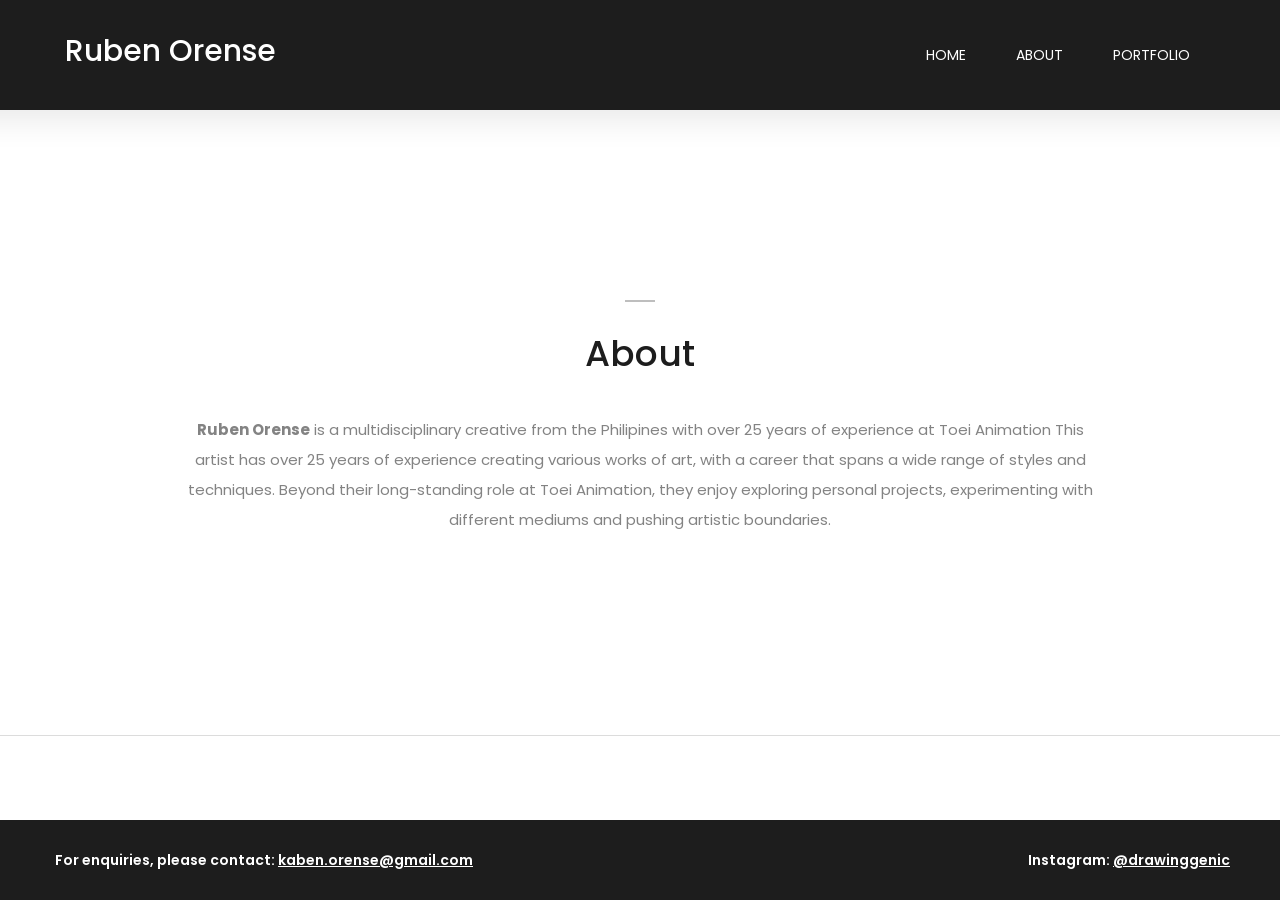
==== about-me.html @ bbda4964 "Add files via upload" ====
<!DOCTYPE html>
<html lang="en">

<head>
    <meta charset="UTF-8">
    <meta name="description" content="">
    <meta http-equiv="X-UA-Compatible" content="IE=edge">
    <meta name="viewport" content="width=device-width, initial-scale=1, shrink-to-fit=no">
    <!-- The above 4 meta tags *must* come first in the head; any other head content must come *after* these tags -->

    <!-- Title  -->
    <title>Ruben Orense - Visual Artist | About</title>

    <!-- Favicon  -->
    <link rel="icon" href="img/core-img/favicon.ico">

    <!-- Core Style CSS -->
    <link rel="stylesheet" href="css/core-style.css">
    <link rel="stylesheet" href="style.css">

    <!-- Responsive CSS -->
    <link href="css/responsive.css" rel="stylesheet">

</head>

<body>
    <!-- Preloader -->
    <div id="preloader">
        <div class="showbox">
            <div class="loader">
                <svg class="circular" viewBox="25 25 50 50">
                    <circle class="path" cx="50" cy="50" r="20" fill="none" stroke-width="2" stroke-miterlimit="10"/>
                </svg>
            </div>
        </div>
        <!-- <div class="questions-area text-center">
            <p>Did you know?</p>
            <ul>
                <li>The largest photography competition is 353,768 entries.</li>
                <li>Photography is the toughest profession in the world.</li>
                <li>The world’s largest photo album by dimensions was 13 ft 11.5 in x 17 ft.</li>
                <li>The world’s largest photo mosaic featured 176,175 pictures.</li>
                <li>The world’s largest camera lens was a 5200mm lens attached to a canon.</li>
            </ul>
        </div> -->
    </div>

    <!-- Gradient Background Overlay -->
    <div class="gradient-background-overlay"></div>

    <!-- Header Area Start -->
    <header class="header-area bg-img" style="background-color: #1d1d1d;">
        <div class="container-fluid h-100">
            <div class="row h-100 align-items-center">
                <div class="col-12 h-100">
                    <div class="main-menu h-100">
                        <nav class="navbar h-100 navbar-expand-lg">
                            <!-- Logo Area  -->
                            <a class="navbar-brand" href="index.html"><h1 class="nav-title">Ruben Orense</h1></a>

                            <button class="navbar-toggler" type="button" data-toggle="collapse" data-target="#studioMenu" aria-controls="studioMenu" aria-expanded="false" aria-label="Toggle navigation"><i class="fa fa-bars"></i></button>

                            <div class="collapse navbar-collapse" id="studioMenu">
                                <!-- Menu Area Start  -->
                                <ul class="navbar-nav ml-auto">
                                    <li class="nav-item active">
                                        <a class="nav-link" href="index.html">Home <span class="sr-only">(current)</span></a>
                                    </li>
                                    <li class="nav-item">
                                        <a class="nav-link" href="about-me.html">About</a>
                                    </li>
                                    <li class="nav-item">
                                        <a class="nav-link" href="portfolio.html">Portfolio</a>
                                    </li>
                                    <!-- <li class="nav-item">
                                        <a class="nav-link" href="contact.html">contact</a>
                                    </li> -->
                                </ul>
                                <!-- Search Form -->
                                <div class="header-search-form ml-auto">
                                    <form action="#">
                                        <input type="search" class="form-control" placeholder="Input your keyword then press enter..." id="search" name="search">
                                        <input class="d-none" type="submit" value="submit">
                                    </form>
                                </div>
                            </div>
                        </nav>
                    </div>
        </div>
    </header>
    <!-- Header Area End -->

    <!-- Social Sidebar Area Start -->
    <div class="social-sidebar-area">
        <!-- Social Area -->
        <!-- <div class="social-info-area">
            <a href="#" data-toggle="tooltip" data-placement="right" title="Facebook"><i class="fa fa-facebook" aria-hidden="true"></i> <span>Facebook</span></a>
            <a href="#" data-toggle="tooltip" data-placement="right" title="Twitter"><i class="fa fa-instagram" aria-hidden="true"></i> <span>Instagram</span></a>
            <a href="#" data-toggle="tooltip" data-placement="right" title="Pinterest"><i class="fa fa-pinterest" aria-hidden="true"></i> <span>Pinterest</span></a>
            <a href="#" data-toggle="tooltip" data-placement="right" title="Behance"><i class="fa fa-behance" aria-hidden="true"></i> <span>Behance</span></a>
        </div> -->
    </div>
    <!-- Social Sidebar Area End -->

    <!-- About Me Area Start -->
    <section class="about-me-area mt-100 section_padding_100">
        <div class="container">
            <div class="row justify-content-center">
                <!-- <div class="col-10">
                    <div class="about-me-thumb">
                        <img src="img/bg-img/about-me.jpg" alt="">
                    </div>
                </div> -->
                <div class="col-10">
                    <div class="about-content mt-100 mb-100 text-center">
                        <span></span>
                        <h2>About</h2>
                        <p>
                           <b>Ruben Orense</b> is a multidisciplinary creative from the Philipines with over 25 years of experience at Toei Animation
                            This artist has over 25 years of experience creating various works of art, with a career that spans a wide range of styles and techniques. Beyond their long-standing role at Toei Animation, they enjoy exploring personal projects, experimenting with different mediums and pushing artistic boundaries.
                        </p>
                    </div>
                </div>
        </div>
    </section>
    <!-- About Me Area End -->

    <!-- Follow Me Instagram Area Start -->
    <section class="follow-me-instagram-area clearfix">
        <!-- <div class="container">
            <div class="row">
                <div class="col-11 ml-auto">
                    <div class="follow-me-title">
                        <h5>For enquiries, please contact: <u>kaben.orense@gmail.com</u></h5>
                    </div>
                </div>
            </div>
        </div> -->
        <!-- Instagram Feeds Area -->
        <!-- <div class="instagram-feeds-area owl-carousel">
            <div class="single-instagram-feeds">
                <img src="img/bg-img/i1.jpg" alt="">
                <a href="https://www.instagram.com/drawinggenic?igsh=MXF4MzgybGN6dmNldQ%3D%3D"><i class="fa fa-instagram" aria-hidden="true"></i></a>
            </div>
            <div class="single-instagram-feeds">
                <img src="img/bg-img/i2.jpg" alt="">
                <a href="https://www.instagram.com/drawinggenic?igsh=MXF4MzgybGN6dmNldQ%3D%3D"><i class="fa fa-instagram" aria-hidden="true"></i></a>
            </div>
            <div class="single-instagram-feeds">
                <img src="img/bg-img/i3.jpg" alt="">
                <a href="https://www.instagram.com/drawinggenic?igsh=MXF4MzgybGN6dmNldQ%3D%3D"><i class="fa fa-instagram" aria-hidden="true"></i></a>
            </div>
            <div class="single-instagram-feeds">
                <img src="img/bg-img/i4.jpg" alt="">
                <a href="https://www.instagram.com/drawinggenic?igsh=MXF4MzgybGN6dmNldQ%3D%3D"><i class="fa fa-instagram" aria-hidden="true"></i></a>
            </div>
            <div class="single-instagram-feeds">
                <img src="img/bg-img/i5.jpg" alt="">
                <a href="https://www.instagram.com/drawinggenic?igsh=MXF4MzgybGN6dmNldQ%3D%3D"><i class="fa fa-instagram" aria-hidden="true"></i></a>
            </div>
            <div class="single-instagram-feeds">
                <img src="img/bg-img/i6.jpg" alt="">
                <a href="https://www.instagram.com/drawinggenic?igsh=MXF4MzgybGN6dmNldQ%3D%3D"><i class="fa fa-instagram" aria-hidden="true"></i></a>
            </div>
            <div class="single-instagram-feeds">
                <img src="img/bg-img/i7.jpg" alt="">
                <a href="https://www.instagram.com/drawinggenic?igsh=MXF4MzgybGN6dmNldQ%3D%3D"><i class="fa fa-instagram" aria-hidden="true"></i></a>
            </div>
        </div> -->
    </section>
    <!-- Follow Me Instagram Area End -->

    <!-- Footer Area Start -->
    <footer class="footer-area">
        <div class="container-fluid h-100">
            <div class="row h-100">
                <div class="col-12 h-100">
                    <div class="footer-content h-100 d-md-flex align-items-center justify-content-between">
                        <!-- Single Footer Content -->
                        <div class="single-footer-content">
                            <!-- <img src="img/core-img/map.png" alt=""> -->
                            <a href="mailto:kaben.orense@gmail.com">For enquiries, please contact: <u>kaben.orense@gmail.com</u></a>
                        </div>
                        <!-- Single Footer Content -->
                        <div class="single-footer-content">
                            <!-- <img src="img/core-img/smartphone.png" alt="">
                            <a href="#">0034 37483 2445 322</a> -->
                            <a href="https://www.instagram.com/drawinggenic?igsh=MXF4MzgybGN6dmNldQ%3D%3D">Instagram: <u>@drawinggenic</u></a>
                        </div>
                        
                        <!-- Single Footer Content -->
                        <!-- <div class="single-footer-content">
                            <img src="img/core-img/envelope-2.png" alt="">
                            <a href="#">hello@company.com</a>
                        </div> -->
                    </div>
                </div>
            </div>
        </div>
    </footer>
    <!-- Footer Area End -->

    <!-- jQuery (Necessary for All JavaScript Plugins) -->
    <script src="js/jquery/jquery-2.2.4.min.js"></script>
    <!-- Popper js -->
    <script src="js/popper.min.js"></script>
    <!-- Bootstrap js -->
    <script src="js/bootstrap.min.js"></script>
    <!-- Plugins js -->
    <script src="js/plugins.js"></script>
    <!-- Active js -->
    <script src="js/active.js"></script>

</body>

</html>
---- css/core-style.css ----
/* [Master Stylesheet] */

/* ------------- Index of Stylesheet -------------
:: 1.0 Import Web Fonts
:: 2.0 Import All CSS
:: 3.0 Common/Base CSS
:: 4.0 Header Area CSS
:: 5.0 Sidebar Area CSS
:: 6.0 Welcome Area CSS
:: 7.0 About Me Area CSS
:: 8.0 Follow Instagram Area CSS
:: 9.0 Footer Area CSS
:: 10.0 Portfolio Area CSS
:: 11.0 Blog & Contact Area CSS
:: 12.0 Elements Area CSS
------------------------------------------------ */

/* :: 1.0 Import Web Fonts */

@import url('https://fonts.googleapis.com/css?family=Poppins:300,400,500,600,700');

/* :: 2.0 Import All CSS */

@import '../css/bootstrap.min.css';
@import '../css/owl.carousel.css';
@import '../css/font-awesome.min.css';
@import '../css/pe-icon-7-stroke.css';
@import '../css/magnific-popup.css';
@import '../css/animate.css';

/* :: 3.0 Common/Base CSS */

* {
    margin: 0;
    padding: 0;
}

body {
    font-family: 'Poppins', sans-serif;
    font-weight: 400;
    overflow-x: hidden;
}

h1,
h2,
h3,
h4,
h5,
h6 {
    color: #1d1d1d;
    line-height: 1.2;
    font-family: 'Poppins', sans-serif;
    font-weight: 500;
}
.nav-title{
    color: white;
    font-size: 30px;
}

p {
    color: #838383;
    font-size: 15px;
    line-height: 2;
    font-family: 'Poppins', sans-serif;
    font-weight: 400;
}

a:focus {
    outline: 0 solid;
}

a,
a:hover,
a:focus {
    -webkit-transition: all 500ms ease 0s;
    transition: all 500ms ease 0s;
    text-decoration: none;
    outline: none;
    font-size: 14px;
    color: #000;
    font-family: 'Poppins', sans-serif;
    font-weight: 400;
}

#preloader {
    position: fixed;
    z-index: 9999;
    width: 100%;
    height: 100%;
    background-color: #f2f4f8;
    top: 0;
    left: 0;
    display: -webkit-box;
    display: -ms-flexbox;
    display: flex;
    -webkit-box-pack: center;
    -ms-flex-pack: center;
    justify-content: center;
    -webkit-box-align: center;
    -ms-flex-align: center;
    align-items: center;
}

.questions-area ul li {
    display: none;
    font-size: 14px;
    font-weight: 500;
    color: #1d1d1d;
    -webkit-transition-duration: 500ms;
    transition-duration: 500ms;
}

.questions-area ul li.question-show {
    display: block;
}

.questions-area {
    padding: 0 15px;
    position: absolute;
    bottom: 100px;
    z-index: 15;
    width: 100%;
    height: auto;
    left: 0;
}

.questions-area p {
    margin-bottom: 0;
}

.showbox {
    position: relative;
    top: 0;
    bottom: 0;
    left: 0;
    right: 0;
    padding: 0;
}

.loader {
    position: relative;
    margin: 0 auto;
    width: 60px;
}

.loader:before {
    content: '';
    display: block;
    padding-top: 100%;
}

.circular {
    -webkit-animation: rotate 2s linear infinite;
    animation: rotate 2s linear infinite;
    height: 100%;
    -webkit-transform-origin: center center;
    transform-origin: center center;
    width: 100%;
    position: absolute;
    top: 0;
    bottom: 0;
    left: 0;
    right: 0;
    margin: auto;
}

.path {
    stroke-dasharray: 1, 200;
    stroke-dashoffset: 0;
    -webkit-animation: dash 1.5s ease-in-out infinite, color 6s ease-in-out infinite;
    animation: dash 1.5s ease-in-out infinite, color 6s ease-in-out infinite;
    stroke-linecap: round;
}

@-webkit-keyframes rotate {
    100% {
        -webkit-transform: rotate(360deg);
        transform: rotate(360deg);
    }
}

@keyframes rotate {
    100% {
        -webkit-transform: rotate(360deg);
        transform: rotate(360deg);
    }
}

@-webkit-keyframes dash {
    0% {
        stroke-dasharray: 1, 200;
        stroke-dashoffset: 0;
    }
    50% {
        stroke-dasharray: 89, 200;
        stroke-dashoffset: -35px;
    }
    100% {
        stroke-dasharray: 89, 200;
        stroke-dashoffset: -124px;
    }
}

@keyframes dash {
    0% {
        stroke-dasharray: 1, 200;
        stroke-dashoffset: 0;
    }
    50% {
        stroke-dasharray: 89, 200;
        stroke-dashoffset: -35px;
    }
    100% {
        stroke-dasharray: 89, 200;
        stroke-dashoffset: -124px;
    }
}

@-webkit-keyframes color {
    100%,
    0% {
        stroke: #d62d20;
    }
    40% {
        stroke: #0057e7;
    }
    66% {
        stroke: #008744;
    }
    80%,
    90% {
        stroke: #ffa700;
    }
}

@keyframes color {
    100%,
    0% {
        stroke: #d62d20;
    }
    40% {
        stroke: #0057e7;
    }
    66% {
        stroke: #008744;
    }
    80%,
    90% {
        stroke: #ffa700;
    }
}

ul,
ol {
    margin: 0;
}

ol li,
ul li {
    list-style: outside none none;
}

img {
    height: auto;
    max-width: 100%;
}

.studio-table {
    display: table;
    z-index: 9;
    position: absolute;
    width: 100%;
    height: 100%;
    margin: 0;
}

.studio-table-cell {
    display: table-cell;
    vertical-align: middle;
}

.mt-15 {
    margin-top: 15px;
}

.mt-30 {
    margin-top: 30px;
}

.mt-50 {
    margin-top: 50px;
}

.mt-70 {
    margin-top: 70px;
}

.mt-100 {
    margin-top: 100px;
}

.mb-15 {
    margin-bottom: 15px;
}

.mb-30 {
    margin-bottom: 30px;
}

.mb-50 {
    margin-bottom: 50px;
}

.ml-15 {
    margin-left: 15px;
}

.ml-30 {
    margin-left: 30px;
}

.mr-15 {
    margin-right: 15px;
}

.mr-30 {
    margin-right: 30px;
}

.mb-70 {
    margin-bottom: 70px;
}

.mb-100 {
    margin-bottom: 100px;
}

.bg-img {
    background-position: center center;
    background-size: cover;
    background-repeat: no-repeat;
}

.bg-gray {
    background-color: #f6f6f6;
}

.bg-transparent {
    background-color: transparent;
}

.bg-transparent-dark {
    background-color: rgba(0, 0, 0, 0.5) !important;
}

.bg-transparent-light {
    background-color: rgba(255, 255, 255, 0.5) !important;
}

.font-bold {
    font-weight: 700;
}

.font-light {
    font-weight: 300;
}

.height-500 {
    height: 500px !important;
}

.height-600 {
    height: 600px !important;
}

.height-700 {
    height: 700px !important;
}

.height-800 {
    height: 800px !important;
}

#scrollUp {
    background-color: #222;
    border-radius: 0;
    bottom: 100px;
    box-shadow: 0 2px 6px 0 rgba(0, 0, 0, 0.3);
    color: #fff;
    font-size: 24px;
    height: 40px;
    line-height: 40px;
    right: 0;
    text-align: center;
    width: 35px;
}

.section_padding_100 {
    padding: 100px 0;
}

.section_padding_50 {
    padding: 50px 0;
}

.section_padding_100_70 {
    padding: 100px 0 70px;
}

.section_padding_100_50 {
    padding: 100px 0 50px;
}

.section_padding_100_0 {
    padding: 100px 0 0;
}

.section_padding_0_100 {
    padding: 0 0 100px;
}

.section_heading {
    margin-bottom: 50px;
    position: relative;
    z-index: 1;
}

.section_heading h2 {
    font-size: 48px;
    margin-bottom: 0;
    text-transform: uppercase;
}

.section_heading.text-left {
    text-align: left !important;
}

.studio-btn {
    display: inline-block;
    color: #fff;
    background-color: #1d1d1d;
    height: 52px;
    padding: 0 15px;
    border-radius: 0;
    line-height: 52px;
    font-size: 16px;
    min-width: 140px;
}

.studio-btn > img {
    padding-right: 5px;
}

.studio-btn:hover,
.studio-btn:focus {
    color: #fff;
    font-size: 16px;
}

/* :: 4.0 Header Area CSS */

.header-area {
    width: 100%;
    height: 110px;
    position: fixed;
    z-index: 1000;
    top: 0;
    left: 0;
    padding: 0 34px;
}

#searchbtn {
    cursor: pointer;
    margin-left: 15px;
}

.header-search-form,
.search-form-on .navbar-nav {
    display: none;
}

.search-form-on .header-search-form {
    display: block;
}

.header-area .main-menu .nav-link {
    font-size: 14px;
    text-transform: uppercase;
    color: #ffffff;
    padding: 0 25px;
}

.header-area .main-menu .nav-link:hover,
.header-area .main-menu .nav-link:focus {
    color: #fff;
}

.dropdown-menu.show {
    border: none;
    padding: 15px 0;
    box-shadow: 0 5px 40px rgba(0, 0, 0, 0.15);
    margin-top: 15px;
}

.dropdown-item {
    text-transform: uppercase;
    font-size: 13px;
}

.dropdown-item:hover {
    color: #000;
    font-size: 13px;
}

.header-search-form form input {
    width: 600px;
    height: 35px;
    padding: 5px 15px;
    font-size: 12px;
    color: #fff;
    border: none;
    background-color: transparent;
    border: 2px solid rgba(255, 255, 255, 0.6);
    border-radius: 30px;
    -webkit-transition-duration: 500ms;
    transition-duration: 500ms;
}

.header-search-form form input:focus {
    box-shadow: none;
    border-color: rgba(255, 255, 255, 1);
    background-color: transparent;
}

.gradient-background-overlay {
    position: fixed;
    z-index: 3;
    top: 0;
    left: 0;
    width: 100%;
    height: 150px;
}

.gradient-background-overlay:before {
    content: "";
    position: absolute;
    height: 150px;
    width: 100%;
    z-index: -1;
    top: 0;
    left: 0;
    background: rgba(0, 0, 0, 0.3);
    background: -webkit-linear-gradient(top, rgba(0, 0, 0, 0.3) 0%, rgba(0, 0, 0, 0.01) 90%, rgba(0, 0, 0, 0) 100%);
    background: linear-gradient(to bottom, rgba(0, 0, 0, 0.3) 0%, rgba(0, 0, 0, 0.01) 90%, rgba(0, 0, 0, 0) 100%);
}

/* :: 5.0 Sidebar Area CSS */

.social-sidebar-area {
    width: 120px;
    height: 72%;
    background-color: transparent;
    position: fixed;
    bottom: 100px;
    left: 0;
    z-index: 100;
    overflow: hidden;
}

.social-info-area {
    display: -webkit-box;
    display: -ms-flexbox;
    display: flex;
    -webkit-transform: rotate(-90deg);
    transform: rotate(-90deg);
    position: absolute;
    bottom: 270px;
    left: -110px;
    z-index: 10;
    -webkit-box-pack: center;
    -ms-flex-pack: center;
    justify-content: center;
    -webkit-box-align: center;
    -ms-flex-align: center;
    align-items: center;
}

.social-info-area a {
    text-transform: uppercase;
    font-size: 12px;
    font-weight: 600;
    display: -webkit-box;
    display: -ms-flexbox;
    display: flex;
    -webkit-box-align: center;
    -ms-flex-align: center;
    align-items: center;
    padding: 5px;
    line-height: 1;
}

.social-info-area a i {
    font-size: 12px;
    color: #9f9f9f;
    margin-right: 5px;
}

.message-box > a {
    width: 120px;
    height: 100px;
    position: absolute;
    left: 0;
    bottom: 0;
    background-color: #101010;
    text-align: center;
    color: #fff;
    font-size: 30px;
    display: -moz-flex;
    display: -ms-flex;
    display: -o-flex;
    display: -webkit-box;
    display: -ms-flexbox;
    display: flex;
    -webkit-box-align: center;
    -ms-flex-align: center;
    align-items: center;
    -webkit-box-pack: center;
    -ms-flex-pack: center;
    justify-content: center;
}

.message-box > a > img {
    max-width: 40px;
}

/* :: 6.0 Welcome Area CSS */

.welcome-area {
    position: relative;
    z-index: 2;
    width: 100%;
    height: 100vh !important;
}

.carousel-indicators {
    position: fixed;
    right: 0;
    bottom: 0;
    left: 0;
    width: 100%;
    height: auto;
    margin: 0;
    z-index: 9999;
}

.carousel-indicators li {
    width: 100%;
    height: 100px;
    margin-right: 0;
    margin-left: 0;
    text-indent: -9999999px;
    background-color: #fff;
    cursor: pointer;
    -webkit-transition-duration: 500ms;
    transition-duration: 500ms;
}

.carousel-indicators li:after,
.carousel-indicators li:before {
    display: none;
}

.carousel-indicators li.active:after {
    content: '';
    display: block;
    width: 16px;
    height: 16px;
    top: -26px;
    z-index: 1100;
    position: absolute;
    background-image: url(../img/core-img/active.png);
}

.carousel-item:after {
    position: absolute;
    width: 100%;
    height: 100%;
    top: 0;
    left: 0;
    background-color: rgba(0, 0, 0, 0.17);
    content: '';
    z-index: -1;
}

.carousel-content {
    display: -webkit-box;
    display: -ms-flexbox;
    display: flex;
    -webkit-box-align: center;
    -ms-flex-align: center;
    align-items: center;
}

.slide-text {
    padding: 25px 30px 15px;
    border-left: 3px solid #fff;
    margin-left: 200px;
    background-color: rgba(255, 255, 255, 0.2);
    display: -webkit-box;
    display: -ms-flexbox;
    display: flex;
    -webkit-box-align: baseline;
    -ms-flex-align: baseline;
    align-items: baseline;
    margin-top: -100px;
}

.slide-text h2 {
    margin-bottom: 0;
    font-size: 36px;
    color: #fff;
    line-height: 1;
}

.slide-text span {
    font-size: 100px;
    color: #fff;
    line-height: 1;
    font-weight: 100;
}

/* :: 7.0 About Me Area CSS */

.about-content span {
    width: 30px;
    height: 2px;
    background-color: #bebebe;
    margin: 0 auto 30px;
    display: block;
}

.about-content h2 {
    margin-bottom: 40px;
    font-size: 36px;
}

.single-service-area img {
    margin-bottom: 50px;
}

.single-service-area h5 {
    margin-bottom: 20px;
}

.single-pie-bar h6 {
    margin-top: 15px;
    margin-bottom: 0;
}

/* :: 8.0 Follow Instagram Area CSS */

.follow-me-instagram-area {
    border-top: 1px solid #dcdcdc;
    margin-bottom: 80px;
}

.follow-me-title h5 {
    margin: 30px 0;
    font-size: 18px;
}

.single-instagram-feeds a {
    position: absolute;
    width: 100%;
    height: 100%;
    background-color: rgba(34, 34, 34, 0.7);
    top: 0;
    display: -webkit-box;
    display: -ms-flexbox;
    display: flex;
    -webkit-box-align: center;
    -ms-flex-align: center;
    align-items: center;
    color: #fff;
    font-size: 30px;
    -webkit-box-pack: center;
    -ms-flex-pack: center;
    justify-content: center;
    opacity: 0;
    -ms-filter: "progid:DXImageTransform.Microsoft.Alpha(Opacity=0)";
    -webkit-transition-duration: 500ms;
    transition-duration: 500ms;
}

.single-instagram-feeds:hover a {
    opacity: 1;
    -ms-filter: "progid:DXImageTransform.Microsoft.Alpha(Opacity=100)";
}

/* :: 9.0 Footer Area CSS */

.footer-area {
    position: fixed;
    z-index: 100;
    background-color: #1d1d1d;
    height: 80px;
    width: 100%;
    padding: 0 35px;
    bottom: 0;
    left: 0;
}

.single-footer-content {
    display: -webkit-box;
    display: -ms-flexbox;
    display: flex;
    -webkit-box-align: center;
    -ms-flex-align: center;
    align-items: center
}

.single-footer-content > a {
    font-size: 14px;
    font-weight: 600;
    color: #fff;
    margin-left: 5px;
    line-height: 1;
}

/* :: 10.0 Portfolio Area CSS */

.gallery_area {
    height: calc(100% - 380px);
    width: calc(100% - 245px);
    overflow-y: scroll;
    position: fixed;
    z-index: 1;
    top: 200px;
    left: 185px;
    right: 60px;
    padding-right: 45px;
}

.portfolio-menu button {
    background-color: transparent;
    font-size: 15px;
    color: #838383;
    padding: 0 20px;
    -webkit-transition-duration: 500ms;
    transition-duration: 500ms;
}

.portfolio-menu button.active,
.portfolio-menu button:hover {
    color: #1d1d1d;
}

.portfolio-menu button:focus {
    box-shadow: none;
}

.gallery_menu {
    margin-bottom: 100px;
}

.column_single_gallery_item {
    margin-bottom: 30px;
}

.column_single_gallery_item img {
    width: 100%;
}

.hover_overlay {
    position: absolute;
    width: calc(100% - 30px);
    height: 100%;
    background-color: rgba(0, 0, 0, 0.3);
    top: 0;
    left: 15px;
    display: -webkit-box;
    display: -ms-flexbox;
    display: flex;
    -webkit-box-align: center;
    -ms-flex-align: center;
    align-items: center;
    -webkit-box-pack: center;
    -ms-flex-pack: center;
    justify-content: center;
    opacity: 0;
    -ms-filter: "progid:DXImageTransform.Microsoft.Alpha(Opacity=0)";
    -webkit-transition-duration: 500ms;
    transition-duration: 500ms;
}

.hover_overlay a {
    font-size: 30px;
    color: #fff;
}

.column_single_gallery_item:hover .hover_overlay {
    opacity: 1;
    -ms-filter: "progid:DXImageTransform.Microsoft.Alpha(Opacity=100)";
}

/* :: 11.0 Blog & Contact Area CSS */

.blog-content span,
.contact-heading-text span {
    display: block;
    width: 30px;
    height: 3px;
    background-color: #bebebe;
    margin: 0 auto 30px;
}

.blog-content h2,
.contact-heading-text h2 {
    font-size: 36px;
}

.contact-heading-text h2,
.blog-content p {
    margin-bottom: 50px;
}

.post-date,
.post-date:hover,
.post-date:focus {
    display: block;
    font-size: 14px;
    margin-bottom: 5px;
    font-weight: 500;
}

.post-author,
.post-author:hover,
.post-author:focus {
    font-size: 12px;
    text-transform: uppercase;
    color: #838383;
    display: block;
    margin-bottom: 50px;
}

.pagination-area .page-link {
    color: #1d1d1d;
    border: none;
    font-size: 16px;
    font-weight: 500;
    position: relative;
    z-index: 1;
}

.page-item.active .page-link {
    z-index: 1;
    color: #1d1d1d;
    background-color: transparent;
    border-color: transparent;
    padding-right: 80px;
}

.page-item.active .page-link:after {
    content: '';
    width: 70px;
    height: 2px;
    background-color: #1d1d1d;
    position: absolute;
    bottom: 13px;
    left: 45px;
}

.contact-form-area form .form-control {
    margin-bottom: 30px;
    font-size: 14px;
    font-style: italic;
    height: 60px;
    border-bottom: 2px solid #c0c0c0;
    border-top: 0;
    border-left: 0;
    border-radius: 0;
    border-right: none;
    background-color: transparent;
    -webkit-transition-duration: 500ms;
    transition-duration: 500ms;
}

.contact-form-area form .form-control:focus {
    box-shadow: none;
    border-color: #1d1d1d;
    -webkit-transition-duration: 500ms;
    transition-duration: 500ms;
}

.contact-form-area form textarea.form-control {
    height: 200px;
}

.map-area {
    position: relative;
    z-index: 1;
    padding-bottom: 100px;
}

#googleMap {
    width: 100%;
    height: 485px;
    position: relative;
    z-index: 1;
}

.contact-core-info {
    position: absolute;
    top: 30px;
    width: 280px;
    background-color: #1d1d1d;
    z-index: 1000;
    left: -90px;
    padding: 15px 40px;
    text-align: center;
    height: calc(100% - 60px);
}

.contact-core-info img {
    margin-bottom: 50px;
}

.contact-core-info .single-footer-content {
    display: block;
    margin-bottom: 10px;
    text-align: center;
}

.contact-core-info .single-footer-content img {
    display: block;
    margin: 0 auto 10px;
}

.contact-popup-form .modal-content {
    padding: 50px;
}

.contact-popup-form .modal-content {
    padding: 50px;
    border: none;
    box-shadow: 0 5px 50px rgba(0, 0, 0, 0.15);
    background-color: rgba(255, 255, 255, 0.9);
}

/* :: 12.0 Elements Area CSS */

/* Accordians */

.elements-title h2 {
    font-size: 36px;
    margin-bottom: 100px;
}

.panel {
    background-color: #fff;
    border: 0 solid transparent;
    border-radius: 4px;
    box-shadow: 0 0 0 transparent;
    margin-bottom: 15px;
}

.single-accordion:last-of-type {
    margin-bottom: 0px;
}

.single-accordion h6 a {
    background-color: #1d1d1d;
    border-radius: 0;
    color: #fff;
    display: block;
    margin: 0;
    padding: 20px 60px 20px 20px;
    position: relative;
    font-size: 16px;
    text-transform: capitalize;
    font-weight: 500;
}

.single-accordion h6 a.collapsed {
    background-color: #aeaeae;
    color: #fff;
}

.single-accordion h6 a span {
    font-size: 10px;
    position: absolute;
    right: 20px;
    text-align: center;
    top: 25px;
}

.single-accordion h6 a.collapsed span.accor-close {
    opacity: 0;
    -ms-filter: "progid:DXImageTransform.Microsoft.Alpha(Opacity=0)";
    filter: alpha(opacity=0);
}

span.accor-open {
    opacity: 0;
    -ms-filter: "progid:DXImageTransform.Microsoft.Alpha(Opacity=0)";
    filter: alpha(opacity=0);
}

.single-accordion h6 a.collapsed span.accor-open {
    opacity: 1;
    -ms-filter: "progid:DXImageTransform.Microsoft.Alpha(Opacity=100)";
    filter: alpha(opacity=100);
}

.single-accordion h6 {
    margin-bottom: 0;
    text-transform: uppercase;
}

.single-accordion .accordion-content {
    border-top: 0 solid transparent;
    box-shadow: none;
}

.single-accordion .accordion-content p {
    padding: 20px 15px 5px;
    margin-bottom: 0;
}

/* barfiller */

.single_progress_bar {
    margin-bottom: 20px;
}

.single_progress_bar:last-of-type {
    margin-bottom: 0;
}

.barfiller {
    background: #e0e0e0;
    border: none;
    border-radius: 0;
    box-shadow: none;
    height: 2px;
    margin-bottom: 5px;
    position: relative;
    width: 100%;
}

.barfiller .fill {
    display: block;
    position: relative;
    width: 0px;
    height: 100%;
    background: #333;
    z-index: 1;
}

.barfiller .tipWrap {
    display: none;
}

.barfiller .tip {
    margin-top: 15px;
    font-size: 15px;
    color: #838383;
    left: 0px;
    position: absolute;
    z-index: 2;
    background: transparent;
}

.barfiller .tip:after {
    display: none;
}

.single_progress_bar p {
    margin-bottom: 0;
    margin-top: 10px;
}

/* Cool Facts */

.counter-area h2 {
    font-size: 36px;
}

.counter-area h6 {
    margin-bottom: 0;
    color: #838383;
}

.studio-btn.studio-btn-2 {
    background-color: transparent;
    border: 2px solid #1d1d1d;
    color: #1d1d1d;
}

.studio-btn.studio-btn-4 {
    background-color: transparent;
    border: 2px solid #aeaeae;
    color: #aeaeae;
}

/* Sonar CSS */

.carousel-indicators li.active:before {
    content: '';
    display: inline-block;
    position: absolute;
    width: 14px;
    height: 14px;
    border-radius: 50%;
    top: -25px;
    left: 1px;
    -webkit-animation: sonar-effect 1s ease-in-out .1s infinite;
    animation: sonar-effect 1s ease-in-out .1s infinite;
    z-index: 1;
    background-color: #fff;
}


@-webkit-keyframes sonar-effect {
    0% {
        opacity: 0;
        -ms-filter: "progid:DXImageTransform.Microsoft.Alpha(Opacity=0)";
    }
    50% {
        opacity: 0.5;
        -ms-filter: "progid:DXImageTransform.Microsoft.Alpha(Opacity=50)";
        box-shadow: 0 0 0 3px #fff, 0 0 5px 5px #fff, 0 0 0 5px #fff;
    }
    100% {
        box-shadow: 0 0 0 3px #fff, 0 0 5px 5px #fff, 0 0 0 5px #fff;
        -webkit-transform: scale(1.5);
        transform: scale(1.5);
        opacity: 0;
        -ms-filter: "progid:DXImageTransform.Microsoft.Alpha(Opacity=0)";
    }
}


@keyframes sonar-effect {
    0% {
        opacity: 0;
        -ms-filter: "progid:DXImageTransform.Microsoft.Alpha(Opacity=0)";
    }
    50% {
        opacity: 0.5;
        -ms-filter: "progid:DXImageTransform.Microsoft.Alpha(Opacity=50)";
        box-shadow: 0 0 0 3px #fff, 0 0 5px 5px #fff, 0 0 0 5px #fff;
    }
    100% {
        box-shadow: 0 0 0 3px #fff, 0 0 5px 5px #fff, 0 0 0 5px #fff;
        -webkit-transform: scale(1.5);
        transform: scale(1.5);
        opacity: 0;
        -ms-filter: "progid:DXImageTransform.Microsoft.Alpha(Opacity=0)";
    }
}
---- style.css ----
/* ----------------------------------------------------------
    :: Template Name: Studio - Creative Photography Template
    :: Author: Colorlib
    :: Author URL: https://colorlib.com
    :: Version: 1.0.0
    :: Created: 31 January 2018
    :: Last Updated: 31 January 2018
    ---------------------------------------------------------- */

    /* ============ PLACE YOUR CUSTOM CSS HERE ============ */
---- css/responsive.css ----
@media only screen and (min-width: 992px) and (max-width: 1199px) {
    .social-sidebar-area,
    .message-box > a {
        width: 80px;
    }
    .message-box > a {
        height: 80px;
    }
    .social-info-area {
        left: -160px;
    }
    .gallery_area {
        height: calc(100% - 380px);
        width: calc(100% - 180px);
        left: 120px;
        right: 60px;
        padding-right: 45px;
    }
    .social-sidebar-area {
        height: 65%;
    }
    .social-info-area {
        left: -25px;
        bottom: 190px;
    }
    .social-info-area > a > span {
        display: none;
    }
    .social-info-area a i {
        font-size: 14px;
        margin-right: 10px;
    }
}

@media only screen and (min-width: 768px) and (max-width: 991px) {
    .navbar {
        padding: 0;
    }
    .nav-title{
        font-size: 20px;
        background-color: transparent;
        border: none;
        border-radius: 6px;
        width: 100px;
        height: 35px;
        color: #fff;
        line-height: 28px;
        margin: 38px 0;
    }
    .navbar-toggler {
        padding: 0;
        font-size: 20px;
        background-color: transparent;
        border: none;
        border-radius: 6px;
        width: 100px;
        height: 35px;
        color: #fff;
        line-height: 28px;
        margin: 38px 0;
        font-weight: 400;
    }
    #studioMenu {
        padding: 30px;
        background-color: #1d1d1d;
        z-index: 1002;
    }
    .header-area .main-menu .nav-link {
        padding: 5px 15px;
    }
    .header-search-form form input {
        width: 570px;
        margin-bottom: 15px;
    }
    .social-sidebar-area,
    .message-box > a {
        width: 80px;
    }
    .message-box > a {
        height: 80px;
    }
    .social-sidebar-area {
        bottom: 50px;
        height: 70%;
    }
    .social-info-area {
        left: -25px;
        bottom: 190px;
    }
    .social-info-area > a > span {
        display: none;
    }
    .social-info-area a i {
        font-size: 14px;
        margin-right: 10px;
    }
    .slide-text {
        margin-left: 120px;
        margin-top: -50px;
    }
    .carousel-indicators li {
        height: 50px;
    }
    .slide-text span {
        font-size: 60px;
    }
    .gallery_area {
        height: calc(100% - 380px);
        width: calc(100% - 130px);
        left: 100px;
        right: 30px;
        padding-right: 30px;
    }
    .portfolio-menu button {
        padding: 0 10px;
    }
    .counter-area h2 {
        font-size: 24px;
    }
    .counter-area h6 {
        font-size: 12px;
    }
    .elements-title h2 {
        font-size: 24px;
        margin-bottom: 50px;
    }
}

@media only screen and (min-width: 320px) and (max-width: 767px) {
    p {
        font-size: 14px;
    }
    .navbar {
        padding: 0px;
    }
    .single-footer-content a{
        font-size: 10px;
    }
    .nav-title{
        padding: 0;
        font-size: 16px;
        background-color: transparent;
        border-radius: 6px;
        width: 90px;
        height: 30px;
        color: #fff;
        line-height: 28px;
        margin: 15px 0;
    }
    .navbar-toggler {
        padding: 0;
        font-size: 16px;
        background-color: transparent;
        border-radius: 6px;
        width: 40px;
        height: 30px;
        color: #fff;
        line-height: 28px;
        margin: 15px 0;
        font-weight: 400;
    }
    #studioMenu {
        padding: 20px;
        background-color: #1d1d1d;
        z-index: 1002;
    }
    .header-area .main-menu .nav-link {
        padding: 5px 15px;
    }
    .header-search-form form input {
        width: 570px;
        margin-bottom: 15px;
    }
    .header-area {
        height: 70px;
        padding: 0 0;
    }
    .navbar-brand {
        margin-right: 0;
        max-width: 100px;
    }
    .header-search-form form input {
        width: 100%;
        margin-bottom: 15px;
        font-size: 10px;
    }
    .social-sidebar-area,
    .message-box > a {
        width: 50px;
    }
    .message-box > a {
        height: 50px;
    }
    .social-sidebar-area {
        bottom: 40px;
    }
    .carousel-indicators li {
        height: 40px;
    }
    .social-info-area {
        left: -27px;
        bottom: 130px;
    }
    .social-info-area > a > span {
        display: none;
    }
    .gradient-background-overlay,
    .gradient-background-overlay:before {
        height: 90px;
    }
    .slide-text {
        padding: 15px 15px 10px;
        margin-left: 65px;
        margin-top: -40px;
    }
    .slide-text span {
        font-size: 24px;
    }
    .slide-text h2 {
        font-size: 16px;
    }
    .contact-popup-form .modal-content {
        padding: 15px;
    }
    .blog-content h2,
    .contact-heading-text h2 {
        font-size: 20px;
    }
    .contact-heading-text h2,
    .blog-content p {
        margin-bottom: 30px;
    }
    .modal-dialog {
        width: 240px;
        margin: 30px auto;
    }
    .about-content h2 {
        margin-bottom: 30px;
        font-size: 20px;
    }
    .single-pie-bar {
        margin-bottom: 50px;
    }
    .follow-me-instagram-area {
        border-top: 1px solid #dcdcdc;
        margin-bottom: 0;
    }
    .footer-area {
        position: relative;
        height: auto;
        padding: 30px 0 15px;
        bottom: 0;
        left: 0;
    }
    .single-footer-content {
        margin-bottom: 15px;
        -webkit-box-pack: center;
        -ms-flex-pack: center;
        justify-content: center;
    }
    .gallery_area {
        height: auto;
        width: calc(100% - 90px);
        overflow-y: auto;
        position: relative;
        z-index: 1;
        top: 100px;
        left: 60px;
        right: 15px;
        padding-right: 15px;
    }
    .portfolio-menu button {
        font-size: 12px;
        padding: 0 5px;
    }
    .gallery_menu {
        margin-bottom: 30px;
    }
    #scrollUp {
        display: none !important;
    }
    .page-item.active .page-link:after {
        width: 40px;
    }
    .page-item.active .page-link {
        padding-right: 40px;
    }
    .pagination-area .page-link {
        font-size: 14px;
    }
    .pagination-area.mb-100 {
        margin-bottom: 0;
    }
    .blog-area.mt-100,
    .about-me-area.mt-100,
    .contact-area.mt-100 {
        margin-top: 70px;
    }
    .contact-core-info {
        width: 200px;
        left: -40px;
        padding: 15px;
    }
    .single-cool-fact {
        margin-bottom: 30px;
    }
    .elements-title h2 {
        font-size: 20px;
        margin-bottom: 30px;
    }
    .studio-buttons-area .btn {
        margin-bottom: 15px;
    }
    .message-box > a > img {
        max-width: 30px;
    }
}

@media only screen and (min-width: 480px) and (max-width: 767px) {
    .modal-dialog {
        width: 320px;
    }
}

@media only screen and (min-width: 576px) and (max-width: 767px) {
    #scrollUp {
        display: block !important;
    }
    .slide-text span {
        font-size: 36px;
    }
    .slide-text h2 {
        font-size: 20px;
    }
    .modal-dialog {
        width: 450px;
    }
    .contact-popup-form .modal-content {
        padding: 50px 15px;
    }
    .portfolio-menu button {
        font-size: 14px;
    }
}
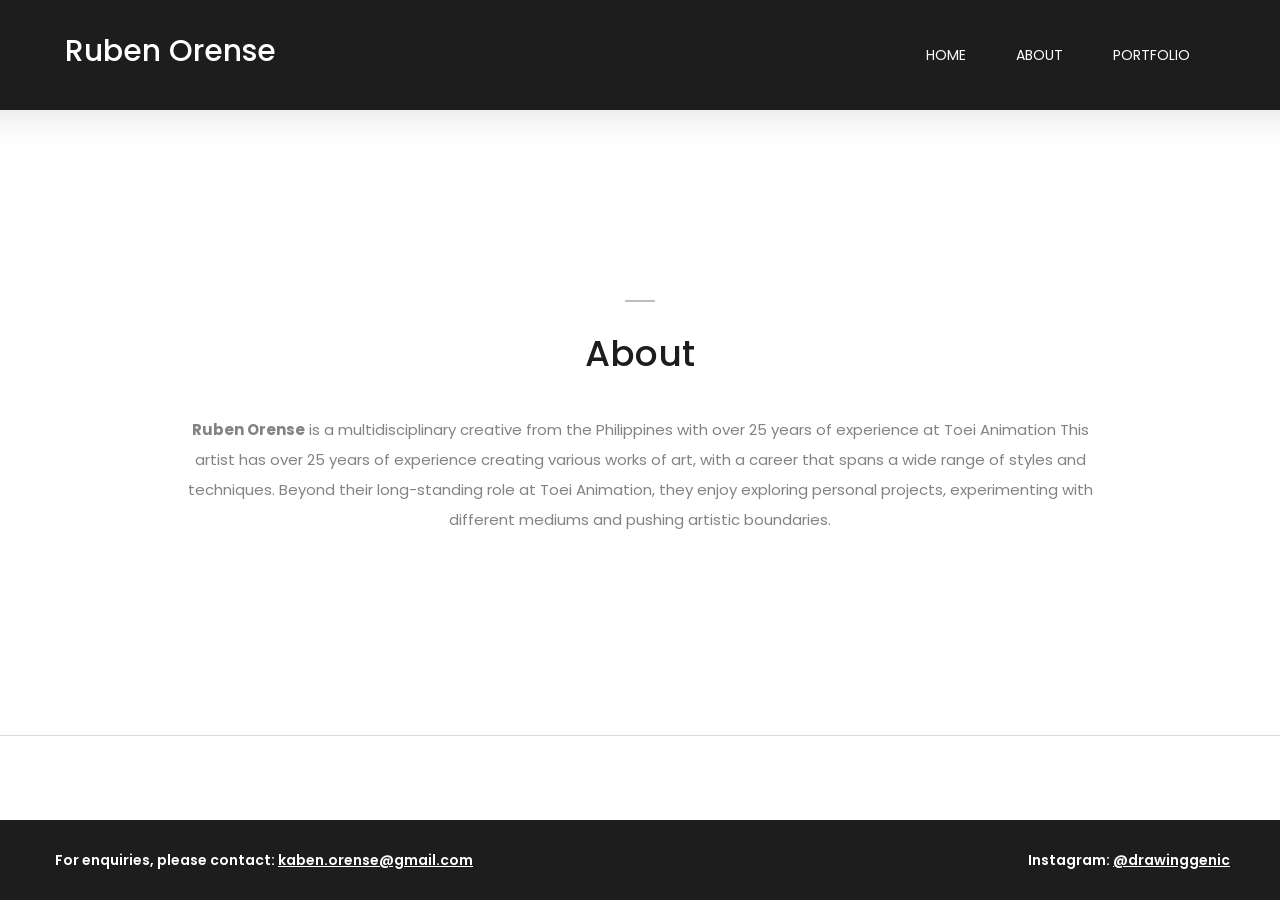
==== commit 592c3df8: "Update about-me.html" ====
--- a/about-me.html
+++ b/about-me.html
@@ -116,7 +116,7 @@
                         <span></span>
                         <h2>About</h2>
                         <p>
-                           <b>Ruben Orense</b> is a multidisciplinary creative from the Philipines with over 25 years of experience at Toei Animation
+                           <b>Ruben Orense</b> is a multidisciplinary creative from the Philippines with over 25 years of experience at Toei Animation
                             This artist has over 25 years of experience creating various works of art, with a career that spans a wide range of styles and techniques. Beyond their long-standing role at Toei Animation, they enjoy exploring personal projects, experimenting with different mediums and pushing artistic boundaries.
                         </p>
                     </div>
@@ -213,4 +213,4 @@
 
 </body>
 
-</html>+</html>
